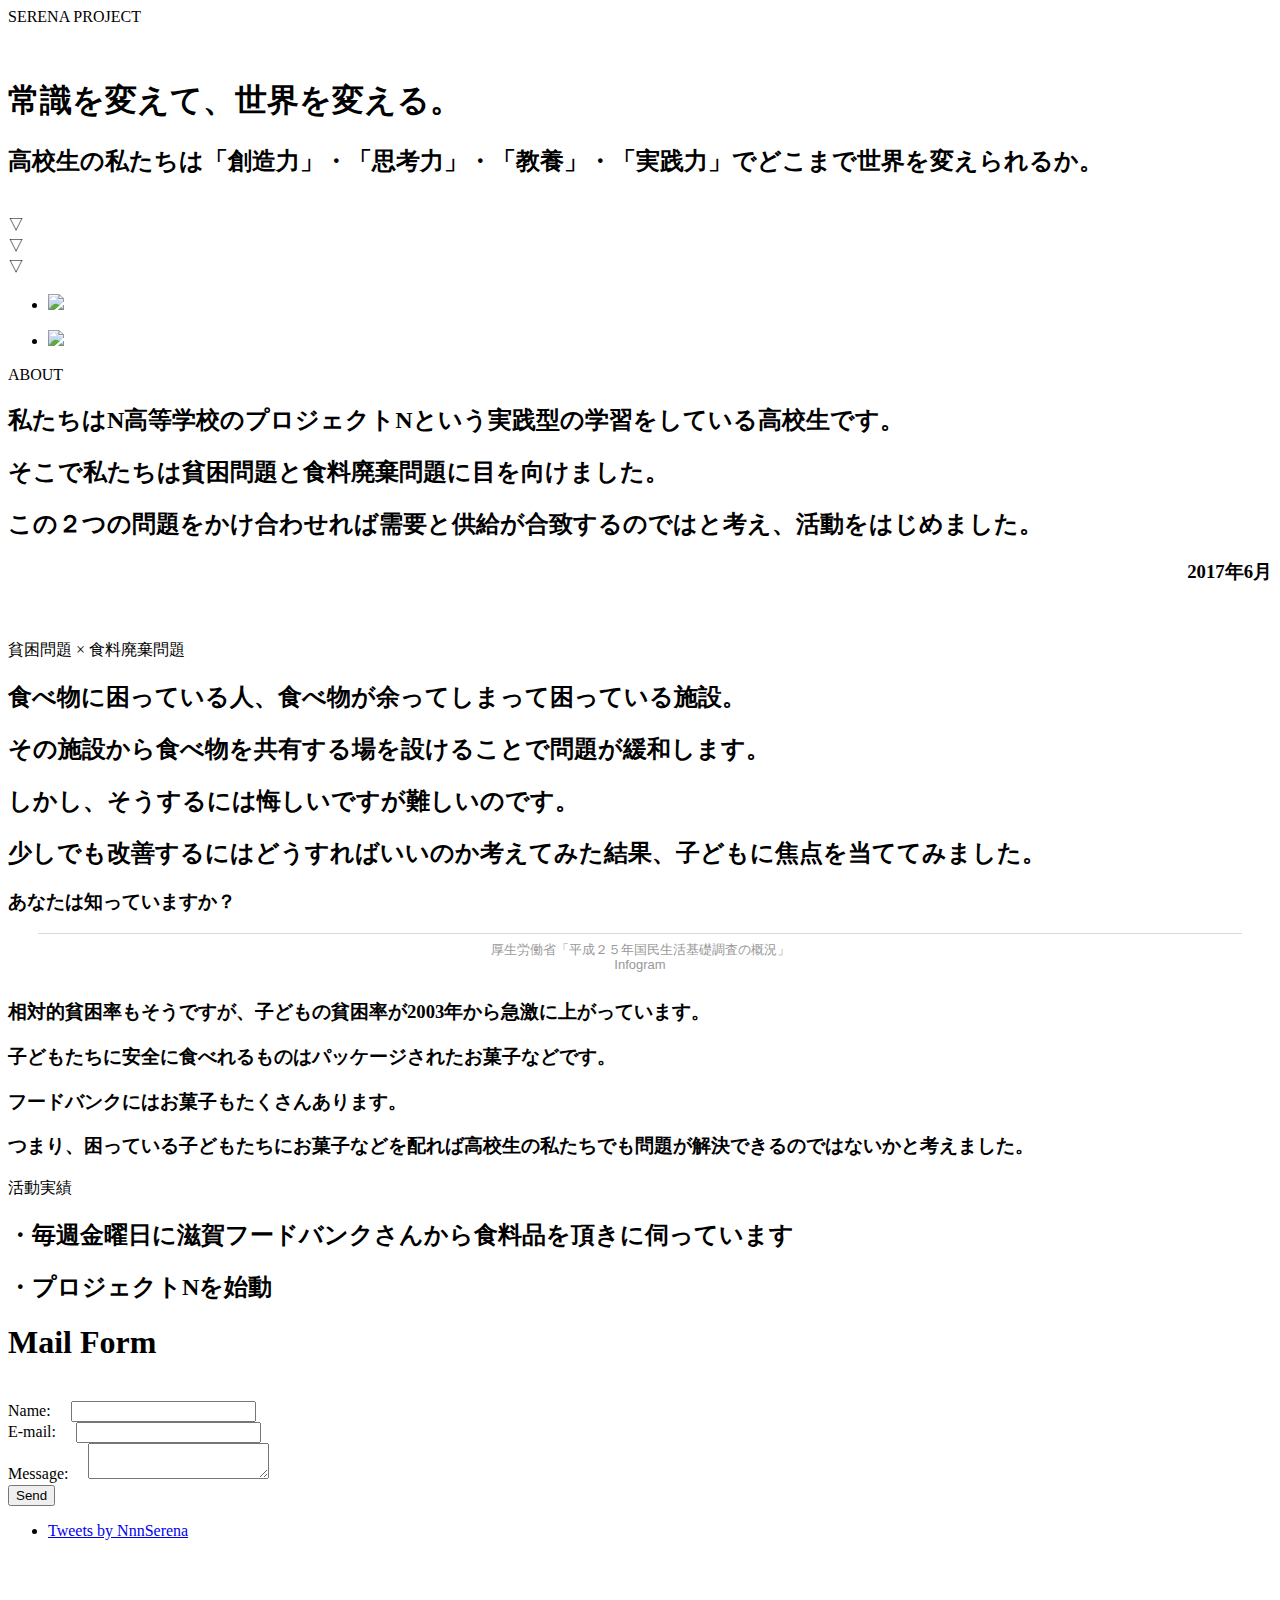
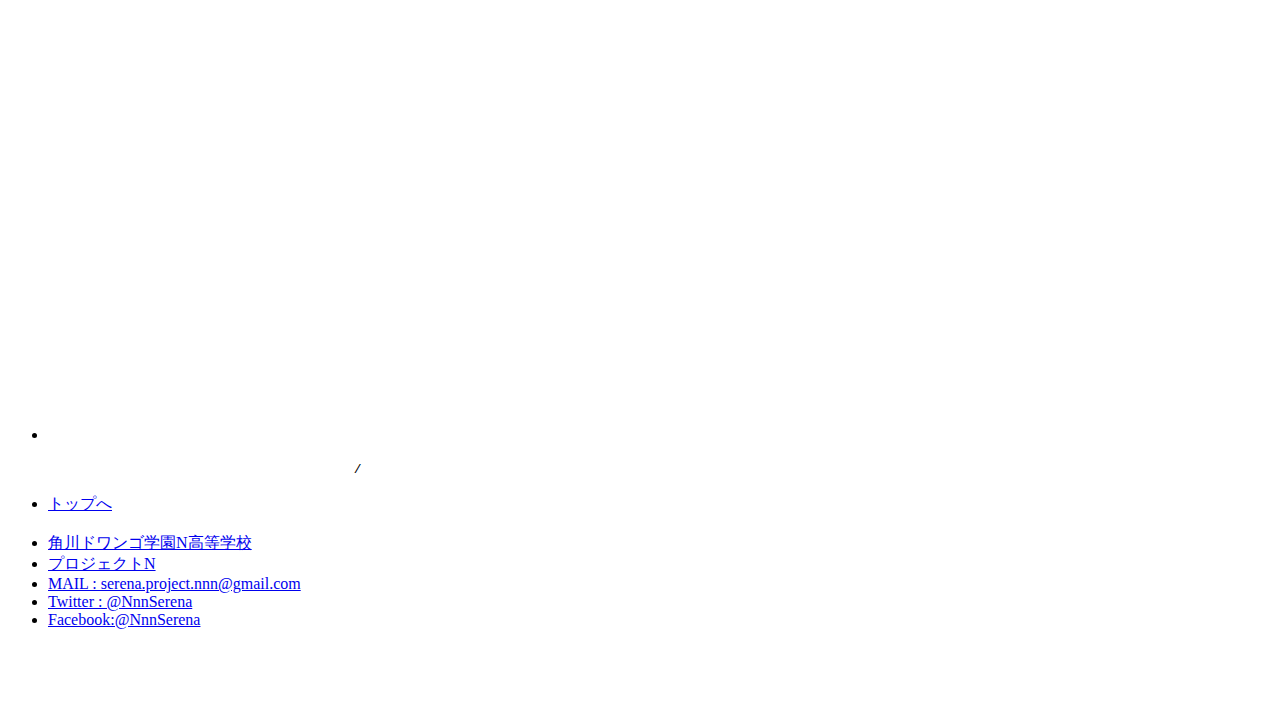
==== index_pc.html @ 1c99de7a "リンク表示名を変更(キャンパスなど)" ====
<!DOCTYPE html>
<html lang="ja">
<head>
    <meta charset="UTF-8">
    <meta name="viewport" content="width=device-width, initial-scale=1.0">
    <meta http-equiv="X-UA-Compatible" content="ie=edge">
    <link rel="stylesheet" href="style.css">
    <title>SERENA PROJECT</title>
</head>

<body>

<div id="wrapper">


<div class="big_img">
 <div class="big_img_fake">
        <header>
        SERENA PROJECT
    <div class="d_button">
    <div id="yoko">
            <a href="https://twitter.com/share?ref_src=twsrc%5Etfw" class="twitter-share-button" data-size="large" data-text="セリーナプロジェクト" data-url="https://xeno01.github.io/serena_home.github.io/" data-via="NnnSerena" data-hashtags="セリーナプロジェクト" data-related="NnnSerena" data-lang="ja" data-dnt="true" data-show-count="false"></a>
            <script async src="https://platform.twitter.com/widgets.js" charset="utf-8"></script>
    
    </div>
    <div id="yoko">
            <iframe src="https://www.facebook.com/plugins/share_button.php?href=https%3A%2F%2Fxeno01.github.io%2Fserena_home.github.io%2F&layout=button&size=large&mobile_iframe=true&width=75&height=28&appId" width="75" height="28" style="border:none;overflow:hidden" scrolling="no" frameborder="0" allowTransparency="true"></iframe>
    </div>


    </div>
    </div>
    </header>


   <div class="big_text">
    <h1 id="big_h1">常識を変えて、世界を変える。</h1>
    <h2 id="big_h2">高校生の私たちは「創造力」・「思考力」・「教養」・「実践力」でどこまで世界を変えられるか。</h2>
<br>
       <div class="down1">
        ▽<br>▽<br>▽
       </div>
       <ul class="tw_con_all">
       <li id="tw_con_all">
       <p id="big_tw_con_p"><a href="https://twitter.com/NnnSerena" target="_blank"><img src="https://pbs.twimg.com/profile_images/875087697177567232/Qfy0kRIP_400x400.jpg" id="big_tw_con"></a></p>
       </li>
       <li id="tw_con_all">
       <p id="big_tw_con_p"><a href="https://www.facebook.com/NnnSerena/" target="_blank"><img src="https://www.facebook.com/images/fb_icon_325x325.png" id="big_tw_con"></a></p>       
       </li>
       </ul>
    </div>
</div>

<div class="content">




<div class="box box_about">
    <div class="box_white">
        <div class="box_text">
<div id="box_about_border" class="box_border">ABOUT</div>
<h2>私たちはN高等学校のプロジェクトNという実践型の学習をしている高校生です。</h2>
<h2>そこで私たちは貧困問題と食料廃棄問題に目を向けました。</h2>
<h2>この２つの問題をかけ合わせれば需要と供給が合致するのではと考え、活動をはじめました。</h2>
<h3 style="text-align:right;">2017年6月　</h3>
        </div>
     </div>
</div>


<div class="box box_haiki">
        <div class="box_black">
    <br><br>
    <div id="box_haiki_title" class="box_title">貧困問題 × 食料廃棄問題</div>
    <h2>食べ物に困っている人、食べ物が余ってしまって困っている施設。</h2>
    <h2>その施設から食べ物を共有する場を設けることで問題が緩和します。</h2>
    <h2>しかし、そうするには悔しいですが難しいのです。</h2>
    <h2>少しでも改善するにはどうすればいいのか考えてみた結果、子どもに焦点を当ててみました。</h2>
        </div>
</div>
<div class="box box_know">
                <h3 class="major">あなたは知っていますか？</h3>
                <div class="infogram">
                    <div class="infogram-embed" data-id="b6a8fcd0-845f-4746-bd13-02d1bbb42253" data-type="interactive" data-title="厚生労働省「平成２５年国民生活基礎調査の概況」"></div><script>!function(e,t,s,i){var n="InfogramEmbeds",o=e.getElementsByTagName("script"),d=o[0],r=/^http:/.test(e.location)?"http:":"https:";if(/^\/{2}/.test(i)&&(i=r+i),window[n]&&window[n].initialized)window[n].process&&window[n].process();else if(!e.getElementById(s)){var a=e.createElement("script");a.async=1,a.id=s,a.src=i,d.parentNode.insertBefore(a,d)}}(document,0,"infogram-async","https://e.infogram.com/js/dist/embed-loader-min.js");</script><div style="padding:8px 0;font-family:Arial!important;font-size:13px!important;line-height:15px!important;text-align:center;border-top:1px solid #dadada;margin:0 30px"><a href="https://infogram.com/b6a8fcd0-845f-4746-bd13-02d1bbb42253" style="color:#989898!important;text-decoration:none!important;" target="_blank">厚生労働省「平成２５年国民生活基礎調査の概況」</a><br><a href="https://infogram.com" style="color:#989898!important;text-decoration:none!important;" target="_blank" rel="nofollow">Infogram</a></div>
                </div>
                <h3 class="major"></h3>
                <h3 class="major">相対的貧困率もそうですが、子どもの貧困率が2003年から急激に上がっています。</h3>
                <h3 class="major">子どもたちに安全に食べれるものはパッケージされたお菓子などです。</h3>
                <h3 class="major">フードバンクにはお菓子もたくさんあります。</h3>
</div>

<div class="box box_know">
        <h3 class="major">つまり、困っている子どもたちにお菓子などを配れば高校生の私たちでも問題が解決できるのではないかと考えました。</h3>
        <h3 class="major"></h3>
</div>


<div class="box box_recent">

            <div class="box_text">
    <div id="boxrecentt_border" class="box_border">活動実績</div>
    <h2>・毎週金曜日に滋賀フードバンクさんから食料品を頂きに伺っています</h2>
    <h2>・プロジェクトNを始動</h2>
            </div>

    </div>


<div class="back_mail">
        <div class="text Mail">

                <h1 id="mail_title">Mail Form</h1>
<br>
            
                

            <form action="mailto:serena.project.nnn@gmail.com" method="post">
                <div>
           <label for="name" class="u_mail">Name:　</label>
                    <input type="text" id="name" />
                </div>
                

                <div>
               <label for="mail" class="u_mail">E-mail:　</label>
                    <input type="email" id="mail" />
                </div>
                <div>
                  <label for="msg" class="u_mail">Message:　</label>
                    <textarea id="msg"></textarea>
                </div>

                <div class="send_button">
                    <button id="s_button" type="submit">Send</button>

                </form>


        </div>
    </div>


</div>

<footer>
    <ul>
    
        <li id="yoko">
                <div class="tw_tl">
                            <a class="twitter-timeline" width="350px" height="500px" href="https://twitter.com/NnnSerena" target="_blank">Tweets by NnnSerena</a>
                            <script async src="//platform.twitter.com/widgets.js" charset="utf-8"></script>
                </div>
            </li>

            <li id="yoko">
                    <div class="tw_tl">
                            <iframe src="https://www.facebook.com/plugins/page.php?href=https%3A%2F%2Fwww.facebook.com%2FNnnSerena%2F&tabs=timeline&width=340&height=500&small_header=false&adapt_container_width=true&hide_cover=false&show_facepile=true&appId"  width="350px" height="500px"  style="border:none;overflow:hidden" scrolling="no" frameborder="0" allowTransparency="true"></iframe>
                    </div>
            </li>

            </ul>

            <div class="footer" style="display: block;">
                    <pre class="copyright"><a href="https://twitter.com/Nnnserena" style="text-decoration:none;" target="_blank"><font color="white">© 2017　PROJECT SERENA [Twitter:@Nnnserena]</font></a>　/　 <a href="https://github.com/xeno01" style="text-decoration:none;" target="_blank"><font color="white">Code By Nanaho [Git:xeno01] </font></a>  </pre>
                </div>
</footer>

<div class="bottom">
        <li id="yoko">
                <ul id ="map">
                        <li id="red"><span><a href="index.html">トップへ</a></span></li>
                        <br>
                        <li id="red"><span><a href="https://nnn.ed.jp/" target="_blank">角川ドワンゴ学園N高等学校</a></span></li>
                        <li id="red"><span><a href="https://nnn.ed.jp/commute_course/curriculum/startup.html" target="_blank">プロジェクトN</a></span></li>
                        <li id="red"><span><a href="mailto:serena.project.nnn@gmail.com" target="_blank">MAIL : serena.project.nnn@gmail.com</a></span></li>
                        <li id="red"><span><a href="https://twitter.com/NnnSerena" target="_blank">Twitter : @NnnSerena</a></span></li>
                        <li id="red"><span><a href="https://www.facebook.com/NnnSerena" target="_blank">Facebook:@NnnSerena</a></span></li>
                </ul>
        </li>
        <br><br><br><br>
</div>

</div>
</body>
</html>
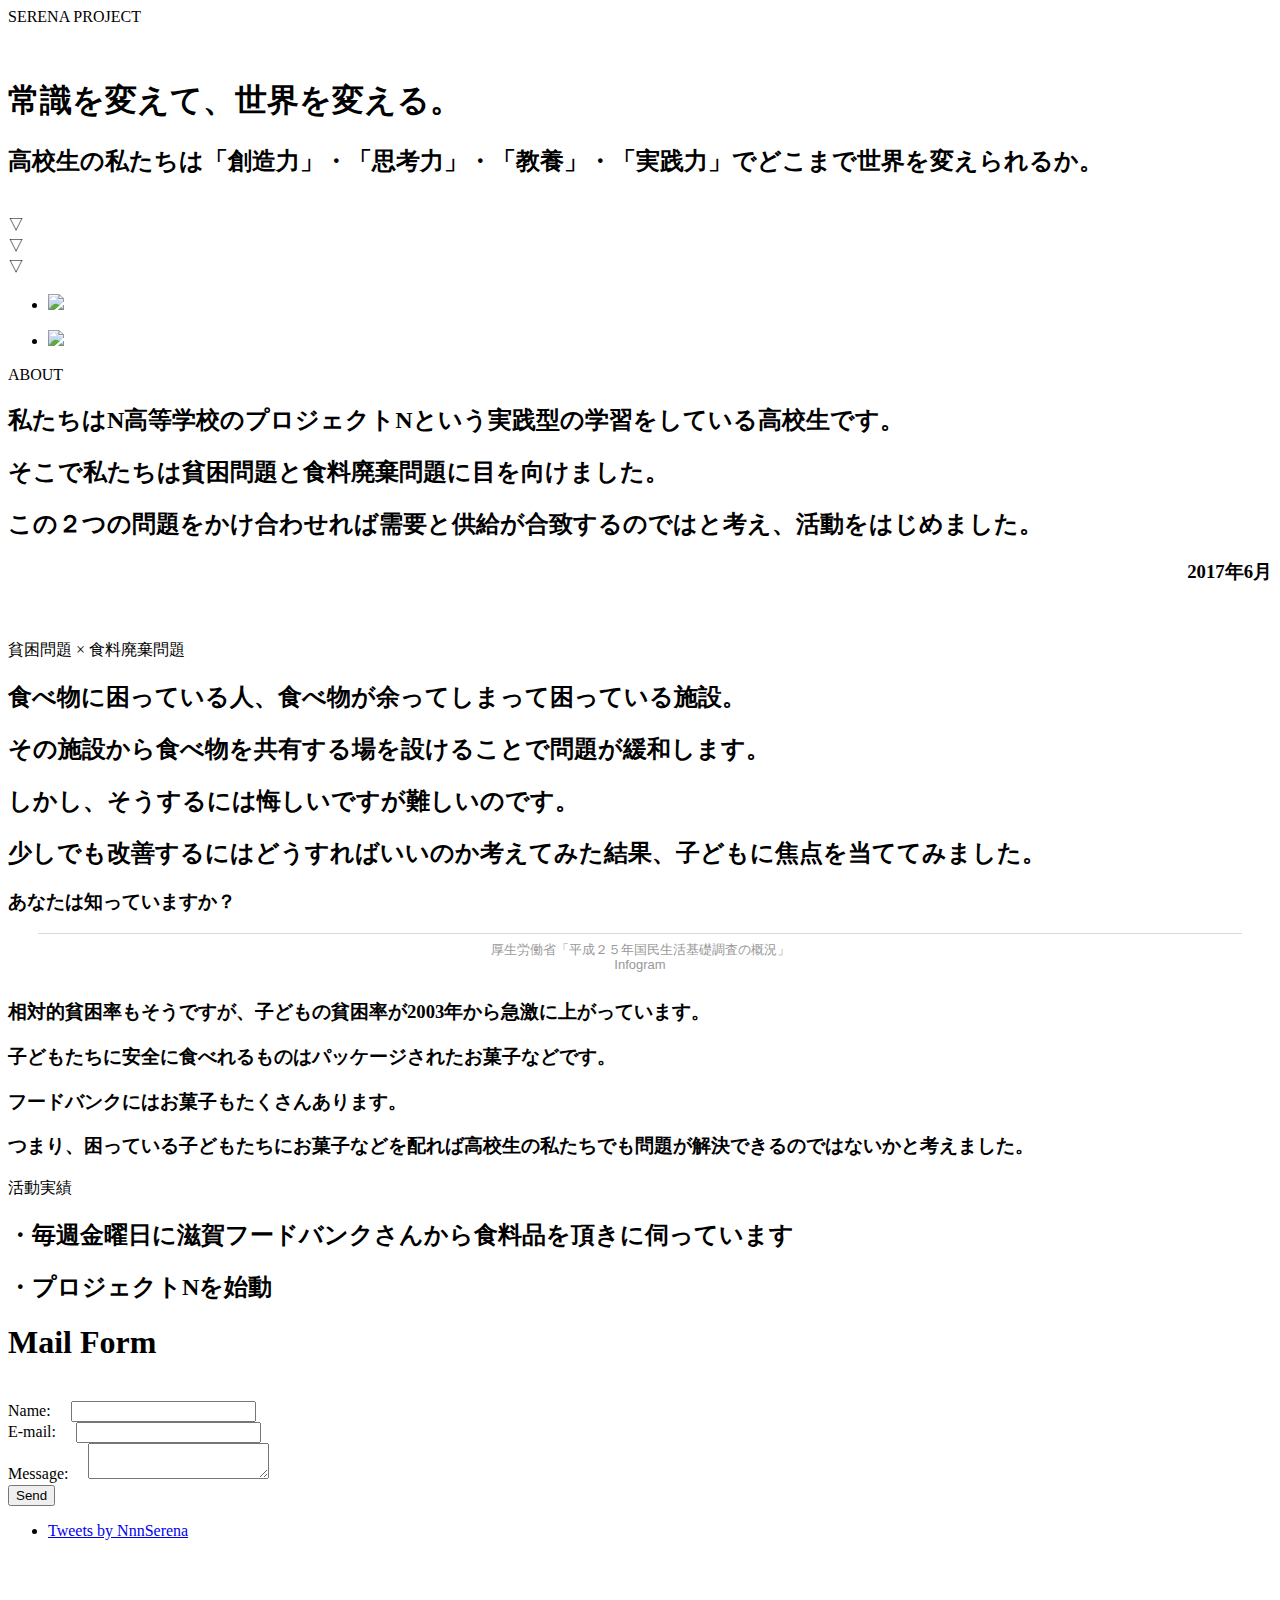
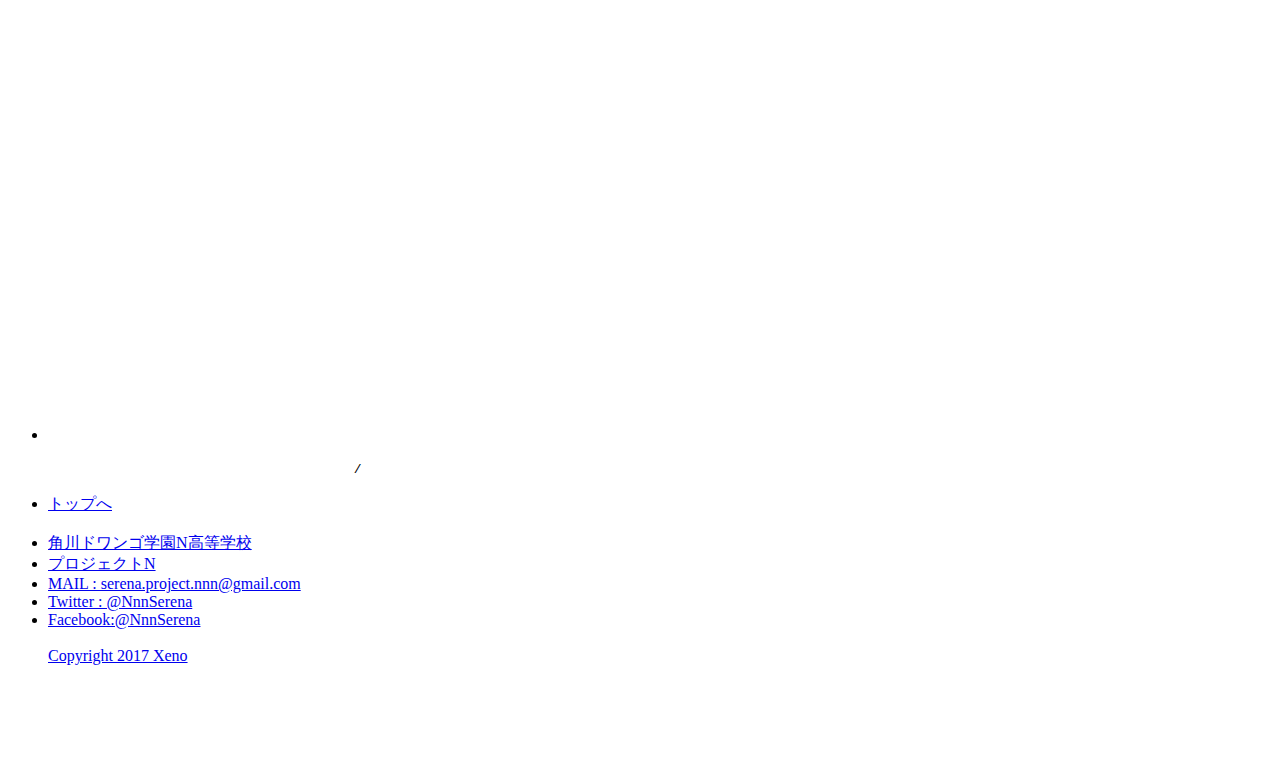
==== commit 9ab3ef11: "著作権表記をCopyright 2017 Xeno に変更" ====
--- a/index_pc.html
+++ b/index_pc.html
@@ -162,7 +162,7 @@
             </ul>
 
             <div class="footer" style="display: block;">
-                    <pre class="copyright"><a href="https://twitter.com/Nnnserena" style="text-decoration:none;" target="_blank"><font color="white">© 2017　PROJECT SERENA [Twitter:@Nnnserena]</font></a>　/　 <a href="https://github.com/xeno01" style="text-decoration:none;" target="_blank"><font color="white">Code By Nanaho [Git:xeno01] </font></a>  </pre>
+                    <pre class="copyright"><a href="https://twitter.com/Nnnserena" style="text-decoration:none;" target="_blank"><font color="white">© 2017　PROJECT SERENA [Twitter:@Nnnserena]</font></a>　/　 <a href="https://github.com/xeno01" style="text-decoration:none;" target="_blank"><font color="white">Copyright 2017 Xeno</font></a>  </pre>
                 </div>
 </footer>
 
@@ -176,6 +176,8 @@
                         <li id="red"><span><a href="mailto:serena.project.nnn@gmail.com" target="_blank">MAIL : serena.project.nnn@gmail.com</a></span></li>
                         <li id="red"><span><a href="https://twitter.com/NnnSerena" target="_blank">Twitter : @NnnSerena</a></span></li>
                         <li id="red"><span><a href="https://www.facebook.com/NnnSerena" target="_blank">Facebook:@NnnSerena</a></span></li>
+                        <br>
+                        <li style="list-style:none;"><span><a href="https://github.com/xeno01" target="_blank">Copyright 2017 Xeno</a></span></li>
                 </ul>
         </li>
         <br><br><br><br>
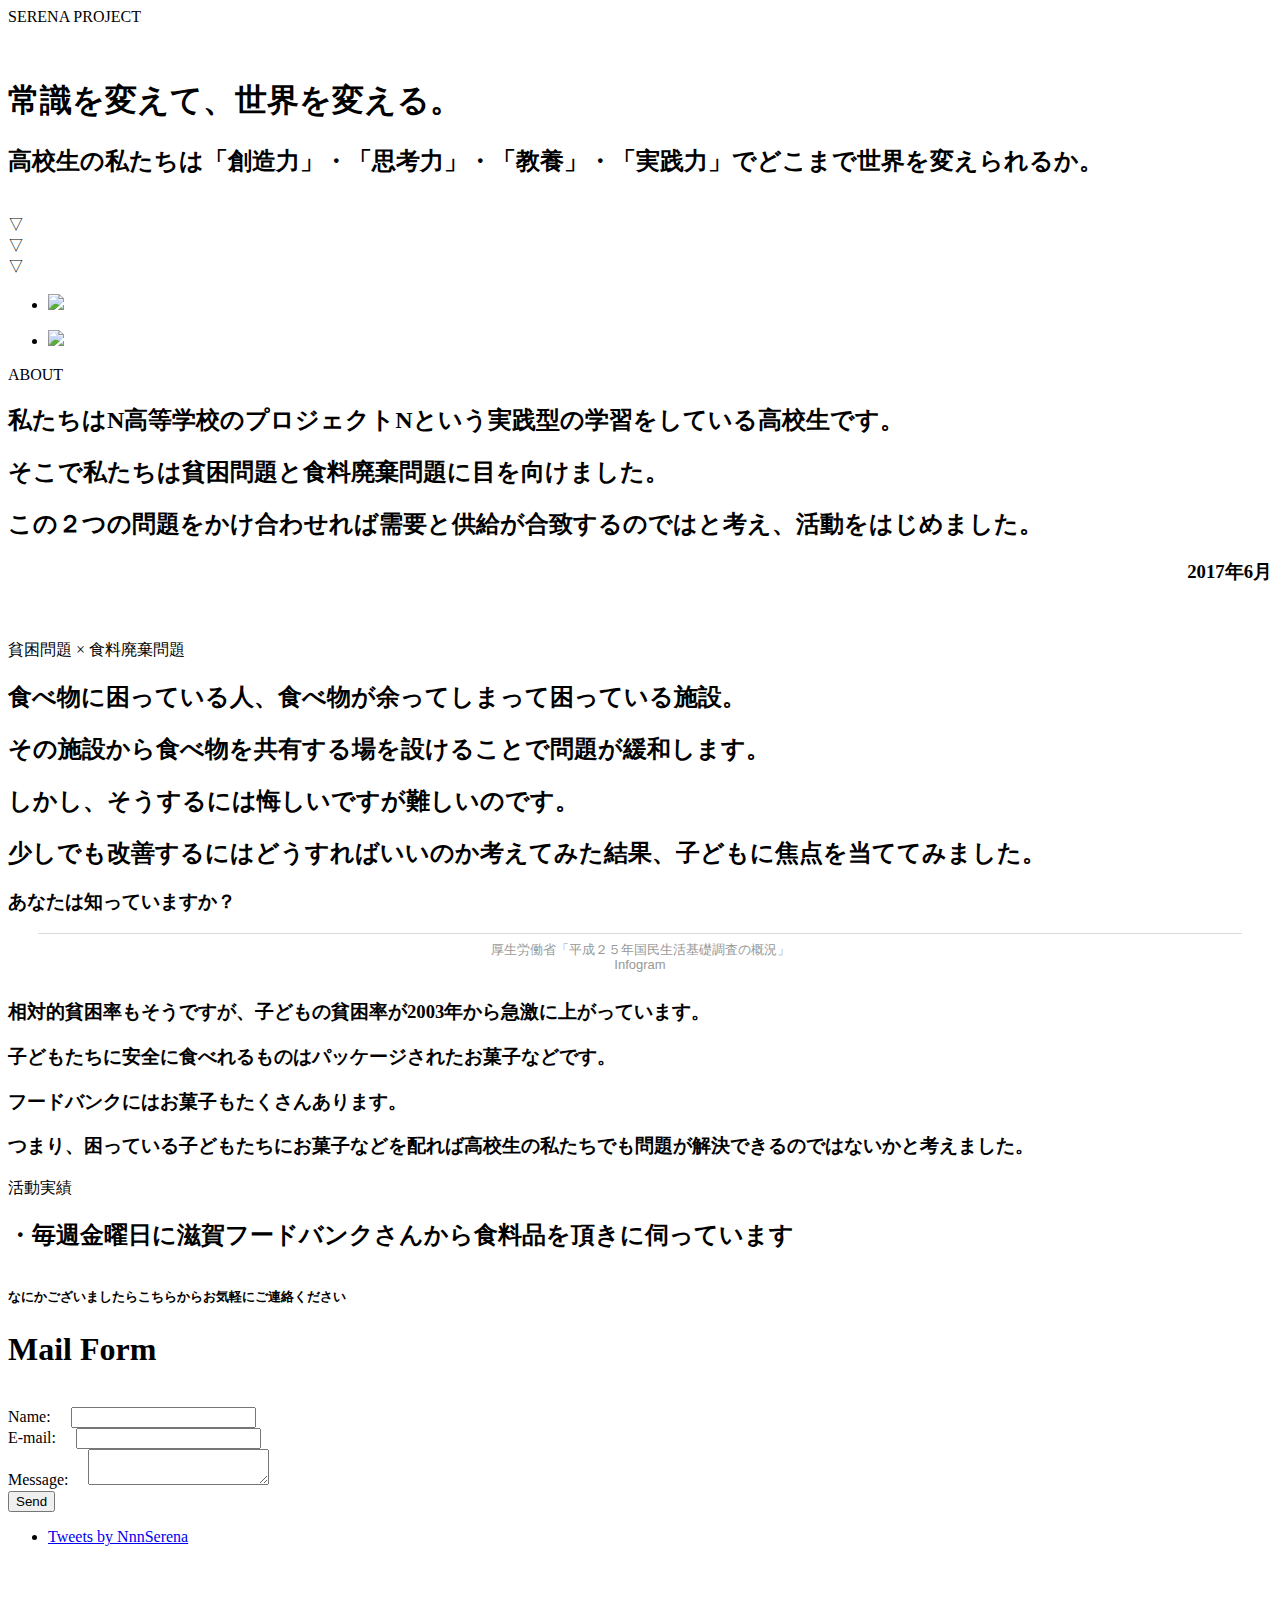
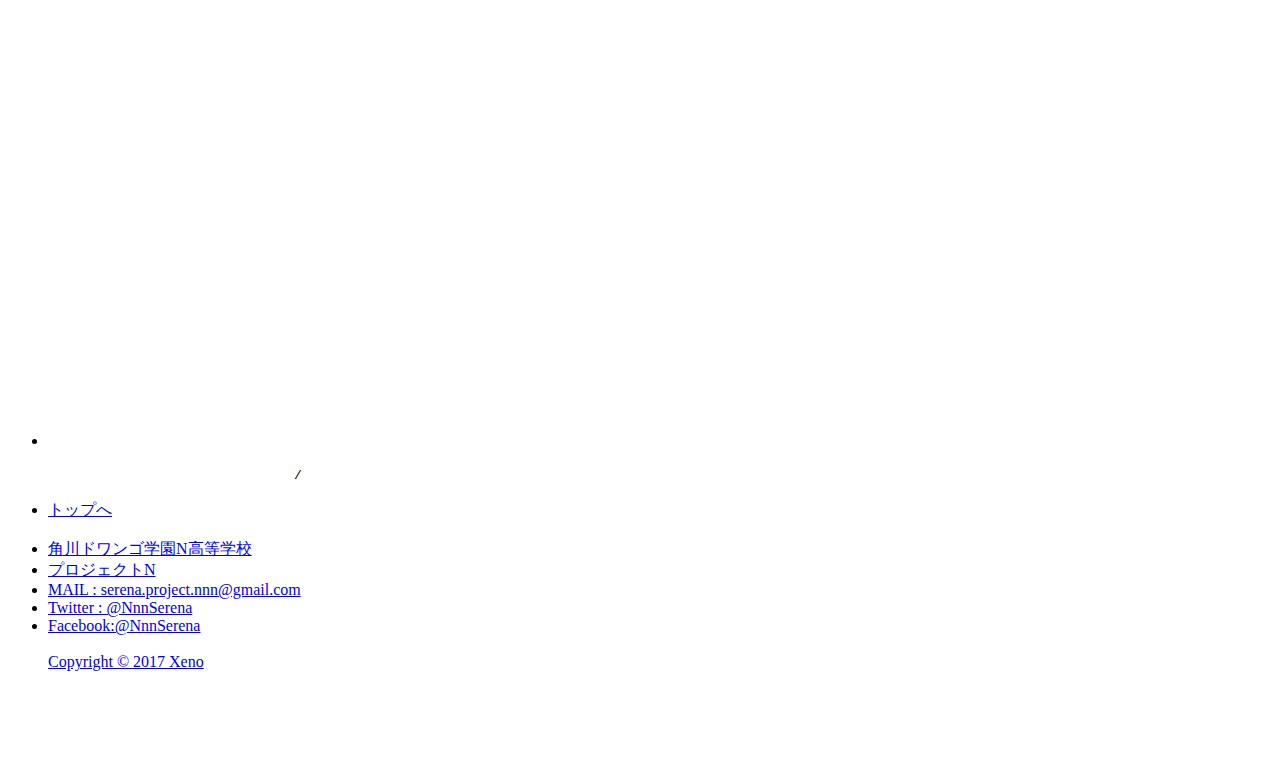
==== commit 5a23c667: "Copylightマークを追加" ====
--- a/index_pc.html
+++ b/index_pc.html
@@ -101,7 +101,6 @@
             <div class="box_text">
     <div id="boxrecentt_border" class="box_border">活動実績</div>
     <h2>・毎週金曜日に滋賀フードバンクさんから食料品を頂きに伺っています</h2>
-    <h2>・プロジェクトNを始動</h2>
             </div>
 
     </div>
@@ -110,6 +109,7 @@
 <div class="back_mail">
         <div class="text Mail">
 
+                <h1 id="mail_title"><font size="2">なにかございましたらこちらからお気軽にご連絡ください</font></h1>
                 <h1 id="mail_title">Mail Form</h1>
 <br>
             
@@ -162,7 +162,7 @@
             </ul>
 
             <div class="footer" style="display: block;">
-                    <pre class="copyright"><a href="https://twitter.com/Nnnserena" style="text-decoration:none;" target="_blank"><font color="white">© 2017　PROJECT SERENA [Twitter:@Nnnserena]</font></a>　/　 <a href="https://github.com/xeno01" style="text-decoration:none;" target="_blank"><font color="white">Copyright 2017 Xeno</font></a>  </pre>
+                    <pre class="copyright"><a href="https://twitter.com/Nnnserena" style="text-decoration:none;" target="_blank"><font color="white">PROJECT SERENA [Twitter:@Nnnserena]</font></a>　/　 <a href="https://github.com/xeno01" style="text-decoration:none;" target="_blank"><font color="white">Copyright &copy; 2017 Xeno</font></a>  </pre>
                 </div>
 </footer>
 
@@ -177,7 +177,7 @@
                         <li id="red"><span><a href="https://twitter.com/NnnSerena" target="_blank">Twitter : @NnnSerena</a></span></li>
                         <li id="red"><span><a href="https://www.facebook.com/NnnSerena" target="_blank">Facebook:@NnnSerena</a></span></li>
                         <br>
-                        <li style="list-style:none;"><span><a href="https://github.com/xeno01" target="_blank">Copyright 2017 Xeno</a></span></li>
+                        <li style="list-style:none;"><span><a href="https://github.com/xeno01" target="_blank">Copyright &copy; 2017 Xeno</a></span></li>
                 </ul>
         </li>
         <br><br><br><br>
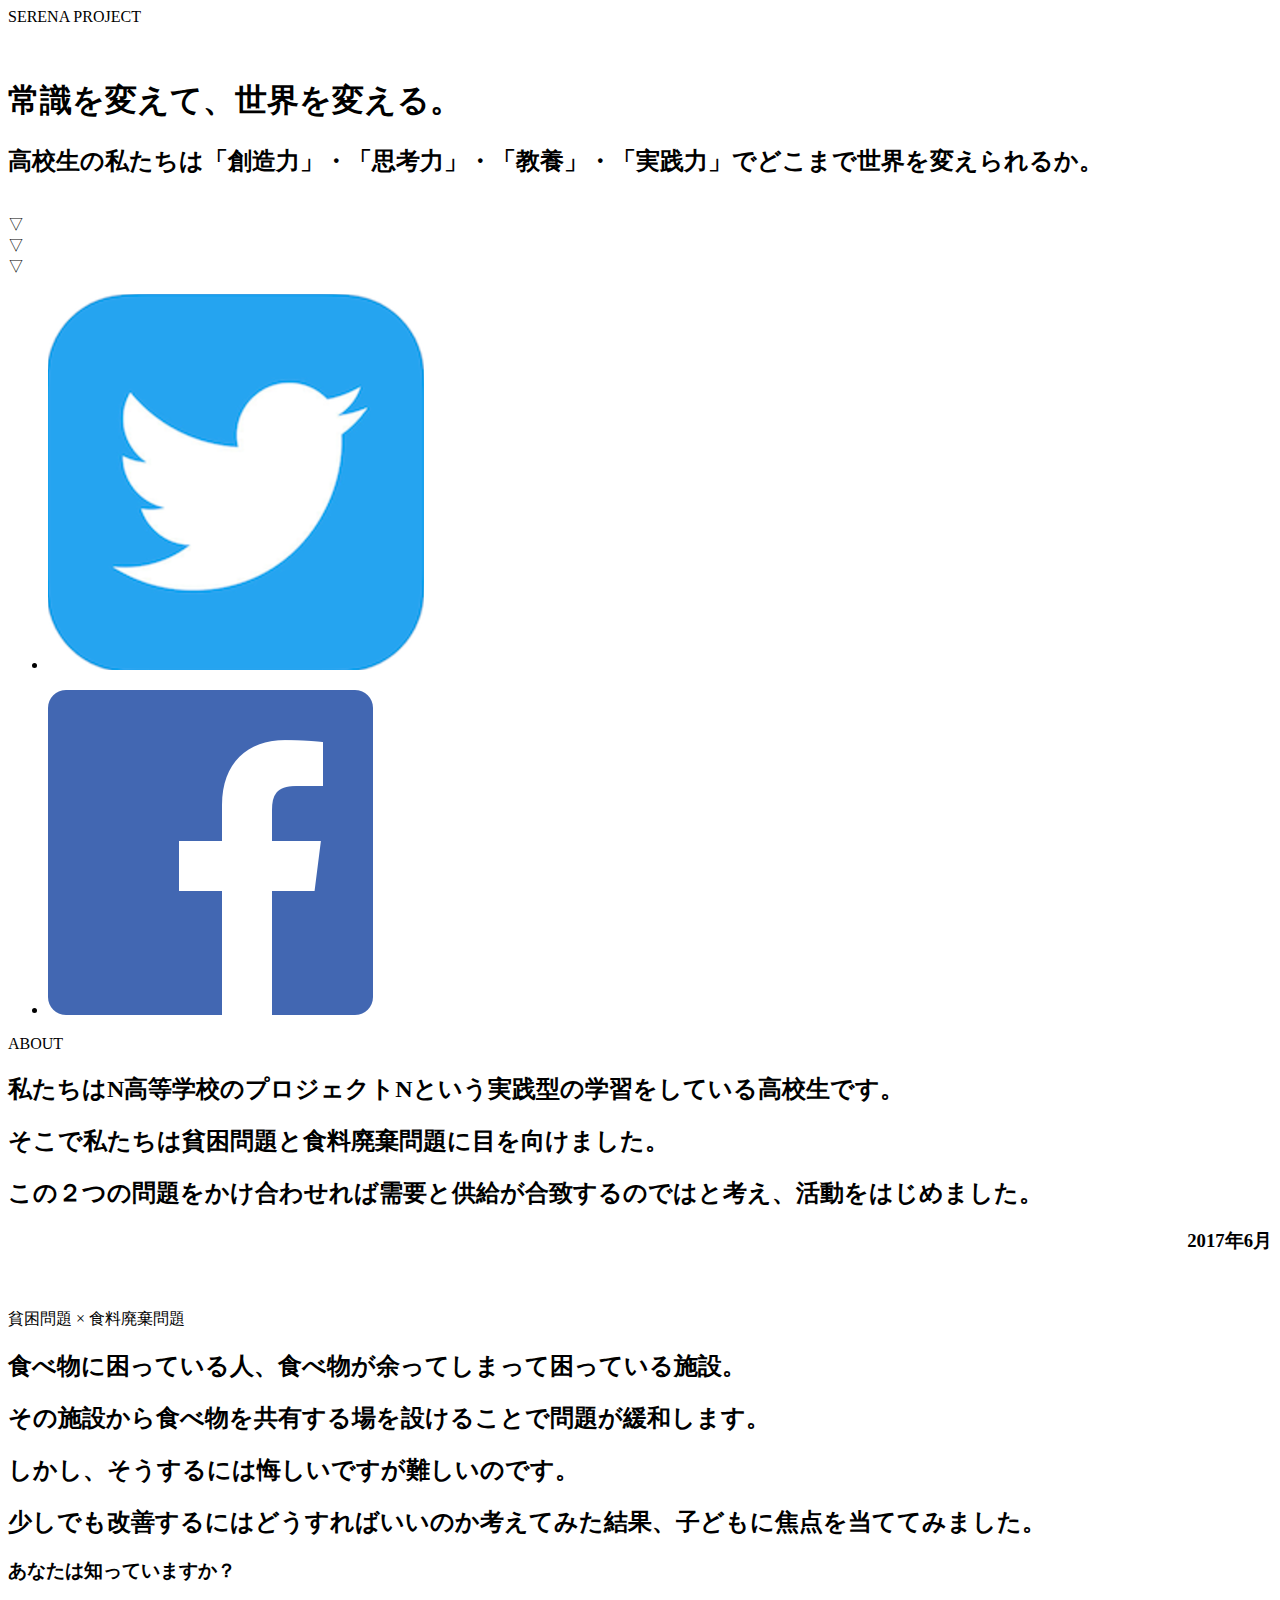
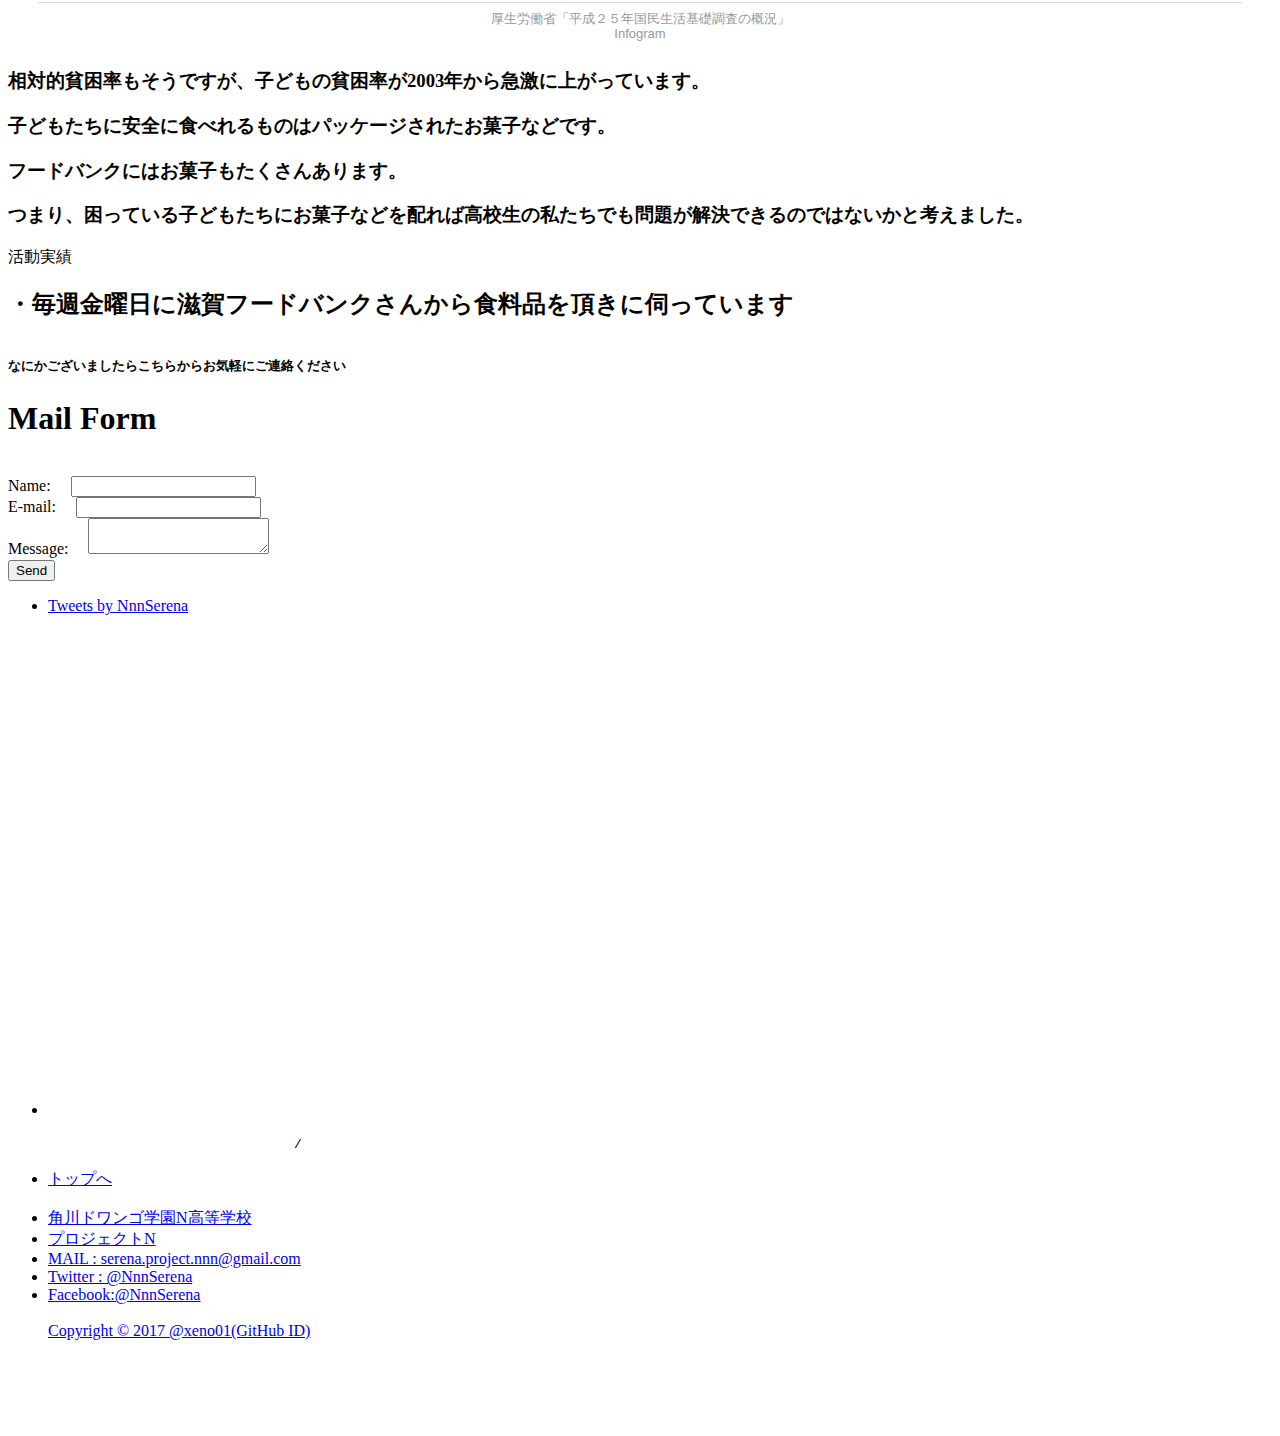
==== commit 5012e926: "整頓" ====
--- a/index_pc.html
+++ b/index_pc.html
@@ -7,182 +7,118 @@
     <link rel="stylesheet" href="style.css">
     <title>SERENA PROJECT</title>
 </head>
-
 <body>
-
-<div id="wrapper">
-
-
-<div class="big_img">
- <div class="big_img_fake">
-        <header>
-        SERENA PROJECT
-    <div class="d_button">
-    <div id="yoko">
-            <a href="https://twitter.com/share?ref_src=twsrc%5Etfw" class="twitter-share-button" data-size="large" data-text="セリーナプロジェクト" data-url="https://xeno01.github.io/serena_home.github.io/" data-via="NnnSerena" data-hashtags="セリーナプロジェクト" data-related="NnnSerena" data-lang="ja" data-dnt="true" data-show-count="false"></a>
-            <script async src="https://platform.twitter.com/widgets.js" charset="utf-8"></script>
-    
-    </div>
-    <div id="yoko">
-            <iframe src="https://www.facebook.com/plugins/share_button.php?href=https%3A%2F%2Fxeno01.github.io%2Fserena_home.github.io%2F&layout=button&size=large&mobile_iframe=true&width=75&height=28&appId" width="75" height="28" style="border:none;overflow:hidden" scrolling="no" frameborder="0" allowTransparency="true"></iframe>
-    </div>
-
-
-    </div>
-    </div>
-    </header>
-
-
-   <div class="big_text">
-    <h1 id="big_h1">常識を変えて、世界を変える。</h1>
-    <h2 id="big_h2">高校生の私たちは「創造力」・「思考力」・「教養」・「実践力」でどこまで世界を変えられるか。</h2>
-<br>
-       <div class="down1">
-        ▽<br>▽<br>▽
-       </div>
-       <ul class="tw_con_all">
-       <li id="tw_con_all">
-       <p id="big_tw_con_p"><a href="https://twitter.com/NnnSerena" target="_blank"><img src="https://pbs.twimg.com/profile_images/875087697177567232/Qfy0kRIP_400x400.jpg" id="big_tw_con"></a></p>
-       </li>
-       <li id="tw_con_all">
-       <p id="big_tw_con_p"><a href="https://www.facebook.com/NnnSerena/" target="_blank"><img src="https://www.facebook.com/images/fb_icon_325x325.png" id="big_tw_con"></a></p>       
-       </li>
-       </ul>
-    </div>
-</div>
-
-<div class="content">
-
-
-
-
-<div class="box box_about">
-    <div class="box_white">
-        <div class="box_text">
-<div id="box_about_border" class="box_border">ABOUT</div>
-<h2>私たちはN高等学校のプロジェクトNという実践型の学習をしている高校生です。</h2>
-<h2>そこで私たちは貧困問題と食料廃棄問題に目を向けました。</h2>
-<h2>この２つの問題をかけ合わせれば需要と供給が合致するのではと考え、活動をはじめました。</h2>
-<h3 style="text-align:right;">2017年6月　</h3>
+    <div id="wrapper">
+        <div class="big_img">
+            <div class="big_img_fake">
+                <header> SERENA PROJECT
+                    <div class="d_button">
+                        <div id="yoko"> <a href="https://twitter.com/share?ref_src=twsrc%5Etfw" class="twitter-share-button" data-size="large" data-text="セリーナプロジェクト" data-url="https://xeno01.github.io/serena_home.github.io/" data-via="NnnSerena" data-hashtags="セリーナプロジェクト" data-related="NnnSerena" data-lang="ja" data-dnt="true" data-show-count="false"></a>
+                            <script async src="https://platform.twitter.com/widgets.js" charset="utf-8"></script>
+                        </div>
+                        <div id="yoko"> <iframe src="https://www.facebook.com/plugins/share_button.php?href=https%3A%2F%2Fxeno01.github.io%2Fserena_home.github.io%2F&layout=button&size=large&mobile_iframe=true&width=75&height=28&appId" width="75" height="28" style="border:none;overflow:hidden" scrolling="no" frameborder="0" allowTransparency="true"></iframe> </div>
+                    </div>
+            </div>
+            </header>
+            <div class="big_text">
+                <h1 id="big_h1">常識を変えて、世界を変える。</h1>
+                <h2 id="big_h2">高校生の私たちは「創造力」・「思考力」・「教養」・「実践力」でどこまで世界を変えられるか。</h2> <br>
+                <div class="down1"> ▽<br>▽<br>▽ </div>
+                <ul class="tw_con_all">
+                    <li id="tw_con_all">
+                        <p id="big_tw_con_p"><a href="https://twitter.com/NnnSerena" target="_blank"><img src="img/tw.png" id="big_tw_con"></a></p>
+                    </li>
+                    <li id="tw_con_all">
+                        <p id="big_tw_con_p"><a href="https://www.facebook.com/NnnSerena/" target="_blank"><img src="img/fb.png" id="big_tw_con"></a></p>
+                    </li>
+                </ul>
+            </div>
         </div>
-     </div>
-</div>
-
-
-<div class="box box_haiki">
-        <div class="box_black">
-    <br><br>
-    <div id="box_haiki_title" class="box_title">貧困問題 × 食料廃棄問題</div>
-    <h2>食べ物に困っている人、食べ物が余ってしまって困っている施設。</h2>
-    <h2>その施設から食べ物を共有する場を設けることで問題が緩和します。</h2>
-    <h2>しかし、そうするには悔しいですが難しいのです。</h2>
-    <h2>少しでも改善するにはどうすればいいのか考えてみた結果、子どもに焦点を当ててみました。</h2>
-        </div>
-</div>
-<div class="box box_know">
+        <div class="content">
+            <div class="box box_about">
+                <div class="box_white">
+                    <div class="box_text">
+                        <div id="box_about_border" class="box_border">ABOUT</div>
+                        <h2>私たちはN高等学校のプロジェクトNという実践型の学習をしている高校生です。</h2>
+                        <h2>そこで私たちは貧困問題と食料廃棄問題に目を向けました。</h2>
+                        <h2>この２つの問題をかけ合わせれば需要と供給が合致するのではと考え、活動をはじめました。</h2>
+                        <h3 style="text-align:right;">2017年6月　</h3>
+                    </div>
+                </div>
+            </div>
+            <div class="box box_haiki">
+                <div class="box_black"> <br><br>
+                    <div id="box_haiki_title" class="box_title">貧困問題 × 食料廃棄問題</div>
+                    <h2>食べ物に困っている人、食べ物が余ってしまって困っている施設。</h2>
+                    <h2>その施設から食べ物を共有する場を設けることで問題が緩和します。</h2>
+                    <h2>しかし、そうするには悔しいですが難しいのです。</h2>
+                    <h2>少しでも改善するにはどうすればいいのか考えてみた結果、子どもに焦点を当ててみました。</h2>
+                </div>
+            </div>
+            <div class="box box_know">
                 <h3 class="major">あなたは知っていますか？</h3>
                 <div class="infogram">
-                    <div class="infogram-embed" data-id="b6a8fcd0-845f-4746-bd13-02d1bbb42253" data-type="interactive" data-title="厚生労働省「平成２５年国民生活基礎調査の概況」"></div><script>!function(e,t,s,i){var n="InfogramEmbeds",o=e.getElementsByTagName("script"),d=o[0],r=/^http:/.test(e.location)?"http:":"https:";if(/^\/{2}/.test(i)&&(i=r+i),window[n]&&window[n].initialized)window[n].process&&window[n].process();else if(!e.getElementById(s)){var a=e.createElement("script");a.async=1,a.id=s,a.src=i,d.parentNode.insertBefore(a,d)}}(document,0,"infogram-async","https://e.infogram.com/js/dist/embed-loader-min.js");</script><div style="padding:8px 0;font-family:Arial!important;font-size:13px!important;line-height:15px!important;text-align:center;border-top:1px solid #dadada;margin:0 30px"><a href="https://infogram.com/b6a8fcd0-845f-4746-bd13-02d1bbb42253" style="color:#989898!important;text-decoration:none!important;" target="_blank">厚生労働省「平成２５年国民生活基礎調査の概況」</a><br><a href="https://infogram.com" style="color:#989898!important;text-decoration:none!important;" target="_blank" rel="nofollow">Infogram</a></div>
+                    <div class="infogram-embed" data-id="b6a8fcd0-845f-4746-bd13-02d1bbb42253" data-type="interactive" data-title="厚生労働省「平成２５年国民生活基礎調査の概況」"></div>
+                    <script>
+                        !function(e,t,s,i){var n="InfogramEmbeds",o=e.getElementsByTagName("script"),d=o[0],r=/^http:/.test(e.location)?"http:":"https:";if(/^\/{2}/.test(i)&&(i=r+i),window[n]&&window[n].initialized)window[n].process&&window[n].process();else if(!e.getElementById(s)){var a=e.createElement("script");a.async=1,a.id=s,a.src=i,d.parentNode.insertBefore(a,d)}}(document,0,"infogram-async","https://e.infogram.com/js/dist/embed-loader-min.js");
+                    </script>
+                    <div style="padding:8px 0;font-family:Arial!important;font-size:13px!important;line-height:15px!important;text-align:center;border-top:1px solid #dadada;margin:0 30px"><a href="https://infogram.com/b6a8fcd0-845f-4746-bd13-02d1bbb42253" style="color:#989898!important;text-decoration:none!important;" target="_blank">厚生労働省「平成２５年国民生活基礎調査の概況」</a><br><a href="https://infogram.com" style="color:#989898!important;text-decoration:none!important;" target="_blank" rel="nofollow">Infogram</a></div>
                 </div>
                 <h3 class="major"></h3>
                 <h3 class="major">相対的貧困率もそうですが、子どもの貧困率が2003年から急激に上がっています。</h3>
                 <h3 class="major">子どもたちに安全に食べれるものはパッケージされたお菓子などです。</h3>
                 <h3 class="major">フードバンクにはお菓子もたくさんあります。</h3>
-</div>
-
-<div class="box box_know">
-        <h3 class="major">つまり、困っている子どもたちにお菓子などを配れば高校生の私たちでも問題が解決できるのではないかと考えました。</h3>
-        <h3 class="major"></h3>
-</div>
-
-
-<div class="box box_recent">
-
-            <div class="box_text">
-    <div id="boxrecentt_border" class="box_border">活動実績</div>
-    <h2>・毎週金曜日に滋賀フードバンクさんから食料品を頂きに伺っています</h2>
             </div>
-
-    </div>
-
-
-<div class="back_mail">
-        <div class="text Mail">
-
-                <h1 id="mail_title"><font size="2">なにかございましたらこちらからお気軽にご連絡ください</font></h1>
-                <h1 id="mail_title">Mail Form</h1>
-<br>
-            
-                
-
-            <form action="mailto:serena.project.nnn@gmail.com" method="post">
-                <div>
-           <label for="name" class="u_mail">Name:　</label>
-                    <input type="text" id="name" />
+            <div class="box box_know">
+                <h3 class="major">つまり、困っている子どもたちにお菓子などを配れば高校生の私たちでも問題が解決できるのではないかと考えました。</h3>
+                <h3 class="major"></h3>
+            </div>
+            <div class="box box_recent">
+                <div class="box_text">
+                    <div id="boxrecentt_border" class="box_border">活動実績</div>
+                    <h2>・毎週金曜日に滋賀フードバンクさんから食料品を頂きに伺っています</h2>
                 </div>
-                
-
-                <div>
-               <label for="mail" class="u_mail">E-mail:　</label>
-                    <input type="email" id="mail" />
+            </div>
+            <div class="back_mail">
+                <div class="text Mail">
+                    <h1 id="mail_title">
+                        <font size="2">なにかございましたらこちらからお気軽にご連絡ください</font>
+                    </h1>
+                    <h1 id="mail_title">Mail Form</h1> <br>
+                    <form action="mailto:serena.project.nnn@gmail.com" method="post">
+                        <div> <label for="name" class="u_mail">Name:　</label> <input type="text" id="name" /> </div>
+                        <div> <label for="mail" class="u_mail">E-mail:　</label> <input type="email" id="mail" /> </div>
+                        <div> <label for="msg" class="u_mail">Message:　</label> <textarea id="msg"></textarea> </div>
+                        <div class="send_button"> <button id="s_button" type="submit">Send</button> </form>
+                    </div>
                 </div>
-                <div>
-                  <label for="msg" class="u_mail">Message:　</label>
-                    <textarea id="msg"></textarea>
-                </div>
-
-                <div class="send_button">
-                    <button id="s_button" type="submit">Send</button>
-
-                </form>
-
-
-        </div>
-    </div>
-
-
-</div>
-
-<footer>
-    <ul>
-    
-        <li id="yoko">
-                <div class="tw_tl">
-                            <a class="twitter-timeline" width="350px" height="500px" href="https://twitter.com/NnnSerena" target="_blank">Tweets by NnnSerena</a>
+            </div>
+            <footer>
+                <ul>
+                    <li id="yoko">
+                        <div class="tw_tl"> <a class="twitter-timeline" width="350px" height="500px" href="https://twitter.com/NnnSerena" target="_blank">Tweets by NnnSerena</a>
                             <script async src="//platform.twitter.com/widgets.js" charset="utf-8"></script>
-                </div>
-            </li>
-
-            <li id="yoko">
-                    <div class="tw_tl">
-                            <iframe src="https://www.facebook.com/plugins/page.php?href=https%3A%2F%2Fwww.facebook.com%2FNnnSerena%2F&tabs=timeline&width=340&height=500&small_header=false&adapt_container_width=true&hide_cover=false&show_facepile=true&appId"  width="350px" height="500px"  style="border:none;overflow:hidden" scrolling="no" frameborder="0" allowTransparency="true"></iframe>
-                    </div>
-            </li>
-
-            </ul>
-
-            <div class="footer" style="display: block;">
-                    <pre class="copyright"><a href="https://twitter.com/Nnnserena" style="text-decoration:none;" target="_blank"><font color="white">PROJECT SERENA [Twitter:@Nnnserena]</font></a>　/　 <a href="https://github.com/xeno01" style="text-decoration:none;" target="_blank"><font color="white">Copyright &copy; 2017 Xeno</font></a>  </pre>
-                </div>
-</footer>
-
-<div class="bottom">
-        <li id="yoko">
-                <ul id ="map">
-                        <li id="red"><span><a href="index.html">トップへ</a></span></li>
-                        <br>
+                        </div>
+                    </li>
+                    <li id="yoko">
+                        <div class="tw_tl"> <iframe src="https://www.facebook.com/plugins/page.php?href=https%3A%2F%2Fwww.facebook.com%2FNnnSerena%2F&tabs=timeline&width=340&height=500&small_header=false&adapt_container_width=true&hide_cover=false&show_facepile=true&appId" width="350px" height="500px" style="border:none;overflow:hidden" scrolling="no" frameborder="0" allowTransparency="true"></iframe> </div>
+                    </li>
+                </ul>
+                <div class="footer" style="display: block;">
+                    <pre class="copyright"><a href="https://twitter.com/Nnnserena" style="text-decoration:none;" target="_blank"><font color="white">PROJECT SERENA [Twitter:@Nnnserena]</font></a>　/　 <a href="https://github.com/xeno01" style="text-decoration:none;" target="_blank"><font color="white">Copyright &copy; 2017 @xeno01(GitHub ID)  All rights reserved.</font></a>  </pre> </div>
+            </footer>
+            <div class="bottom">
+                <li id="yoko">
+                    <ul id="map">
+                        <li id="red"><span><a href="index.html">トップへ</a></span></li> <br>
                         <li id="red"><span><a href="https://nnn.ed.jp/" target="_blank">角川ドワンゴ学園N高等学校</a></span></li>
                         <li id="red"><span><a href="https://nnn.ed.jp/commute_course/curriculum/startup.html" target="_blank">プロジェクトN</a></span></li>
                         <li id="red"><span><a href="mailto:serena.project.nnn@gmail.com" target="_blank">MAIL : serena.project.nnn@gmail.com</a></span></li>
                         <li id="red"><span><a href="https://twitter.com/NnnSerena" target="_blank">Twitter : @NnnSerena</a></span></li>
-                        <li id="red"><span><a href="https://www.facebook.com/NnnSerena" target="_blank">Facebook:@NnnSerena</a></span></li>
-                        <br>
-                        <li style="list-style:none;"><span><a href="https://github.com/xeno01" target="_blank">Copyright &copy; 2017 Xeno</a></span></li>
-                </ul>
-        </li>
-        <br><br><br><br>
-</div>
-
-</div>
+                        <li id="red"><span><a href="https://www.facebook.com/NnnSerena" target="_blank">Facebook:@NnnSerena</a></span></li> <br>
+                        <li style="list-style:none;"><span><a href="https://github.com/xeno01" target="_blank">Copyright &copy; 2017 @xeno01(GitHub ID)</a></span></li>
+                    </ul>
+                </li> <br><br><br><br> </div>
+        </div>
 </body>
 </html>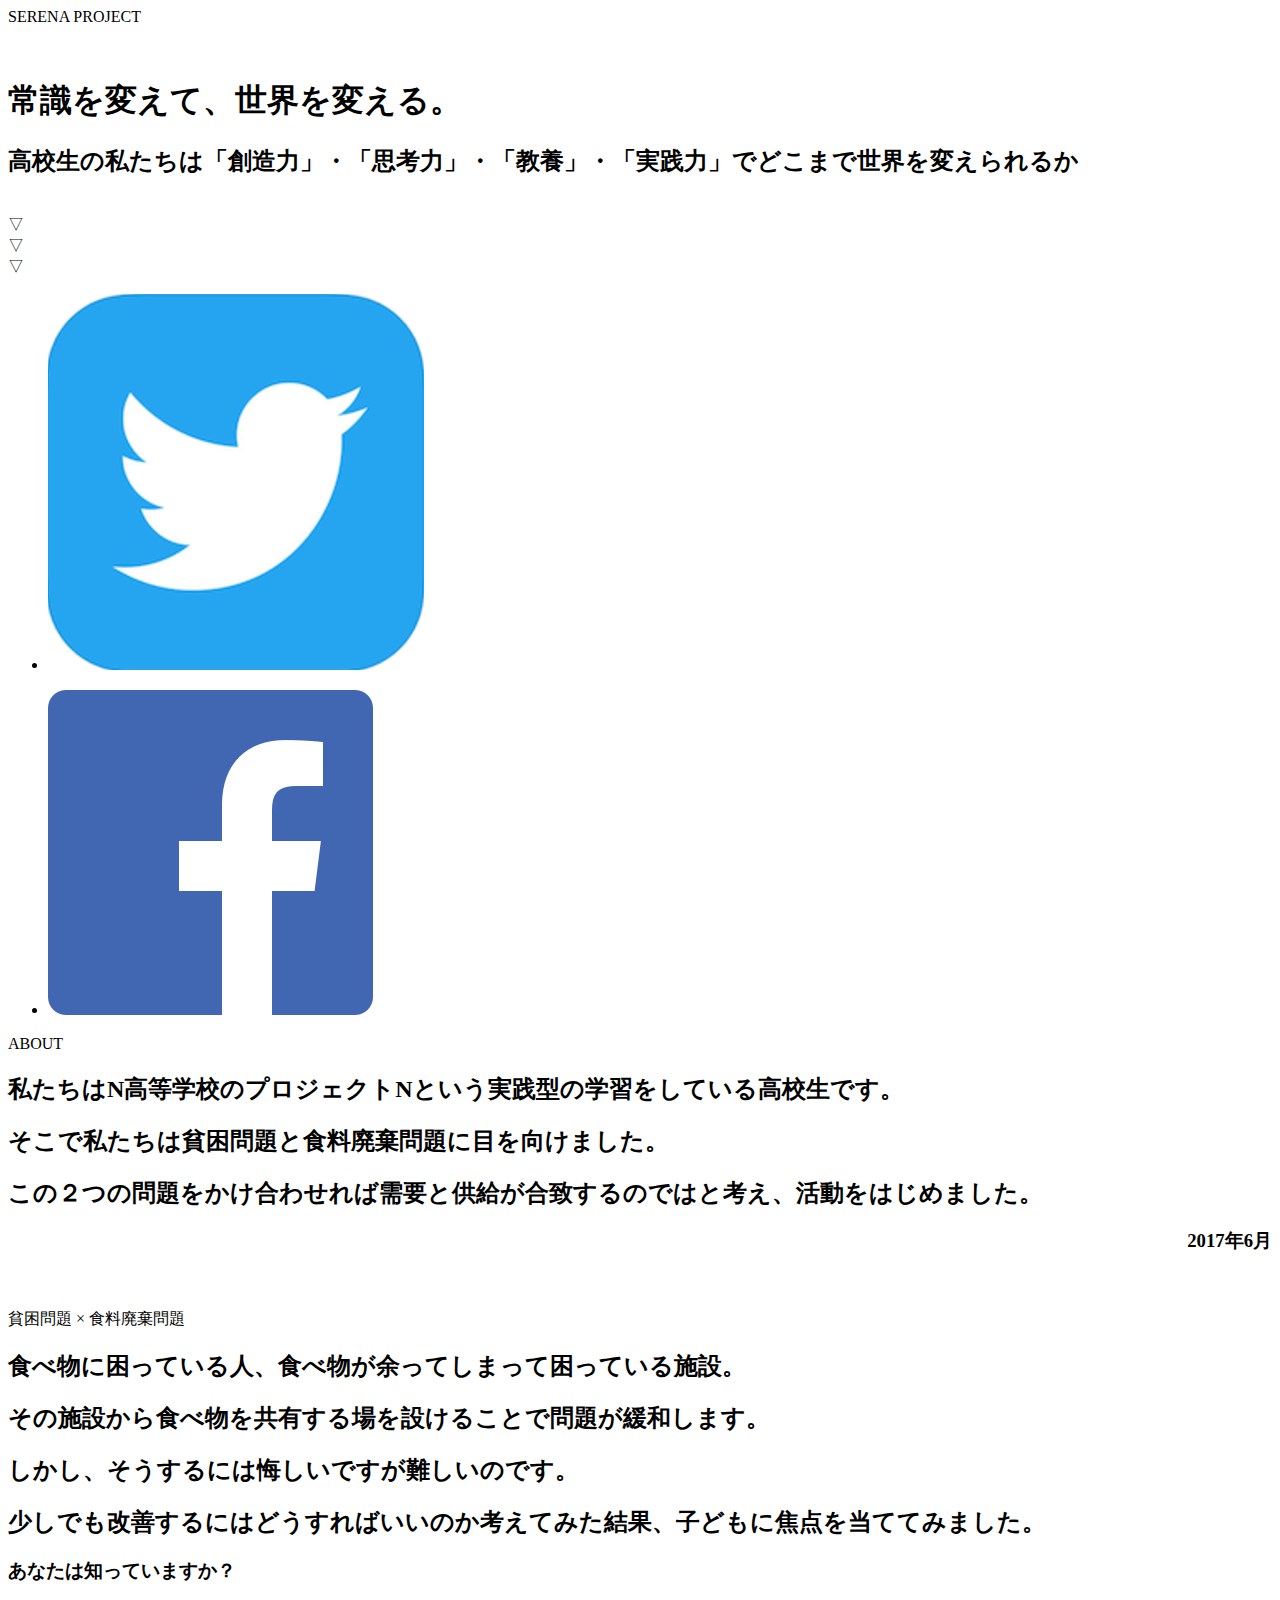
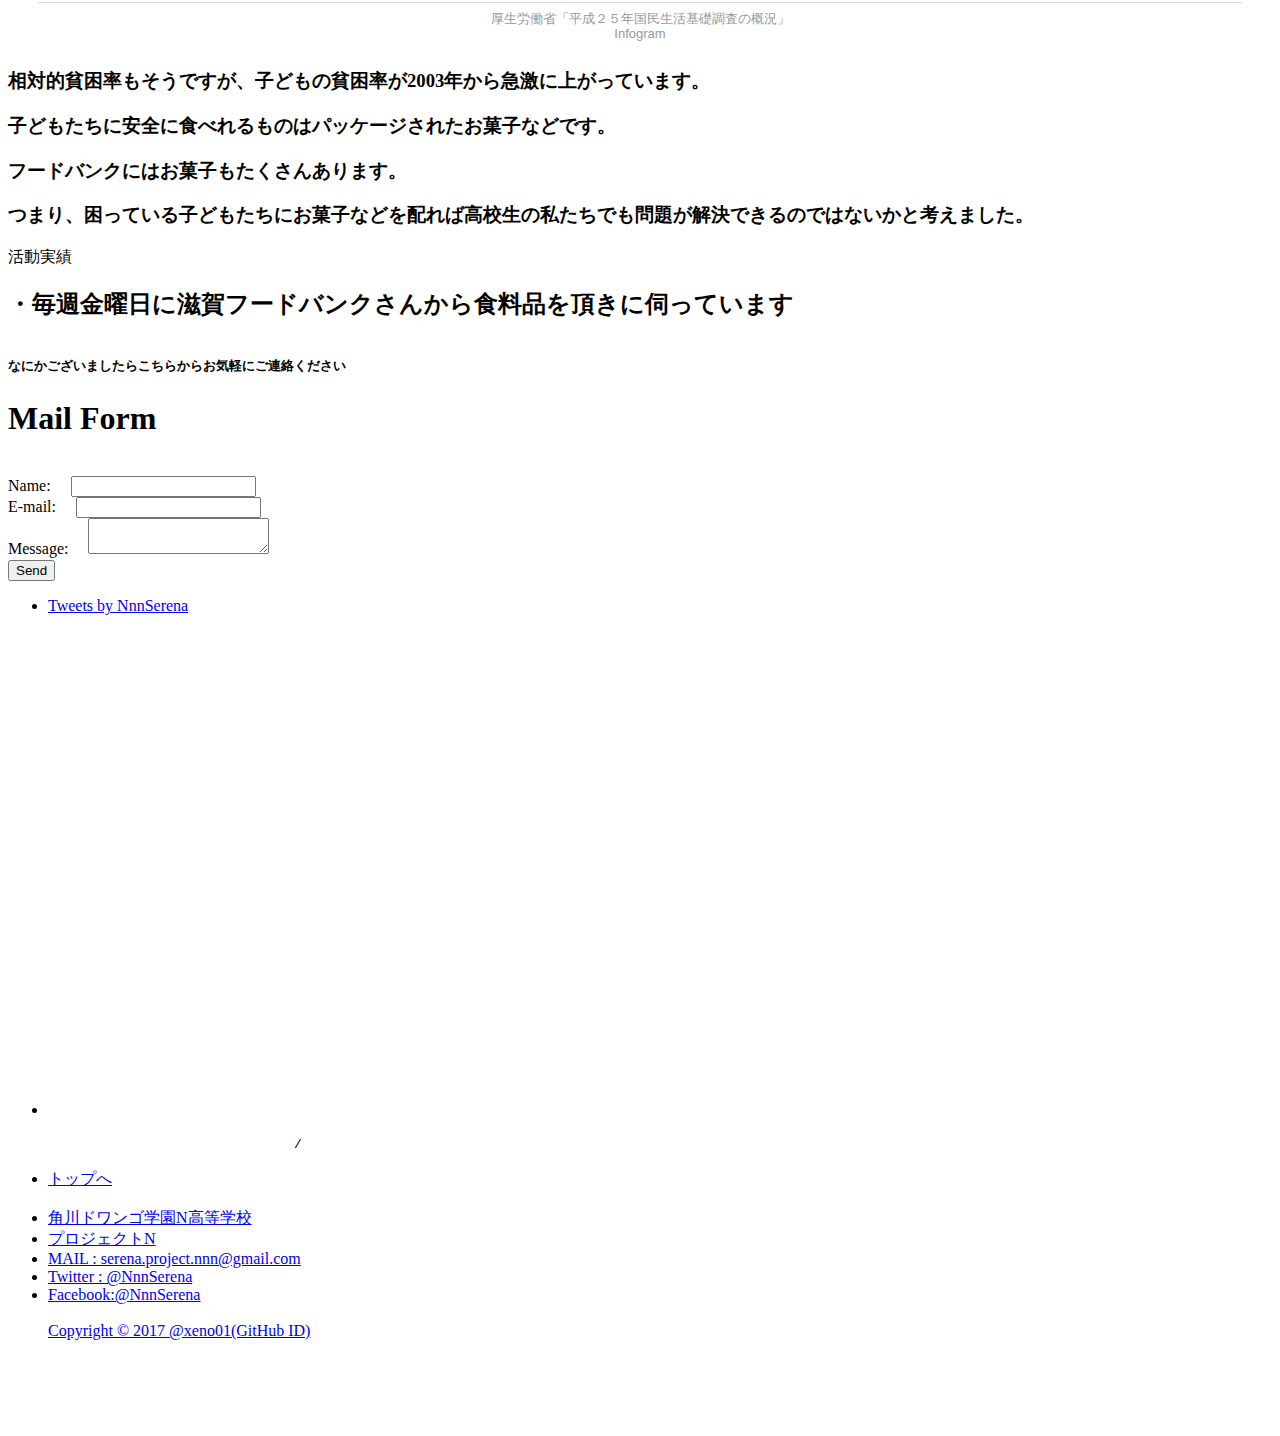
==== commit 41aa95ef: "Add files via upload" ====
--- a/index_pc.html
+++ b/index_pc.html
@@ -22,7 +22,7 @@
             </header>
             <div class="big_text">
                 <h1 id="big_h1">常識を変えて、世界を変える。</h1>
-                <h2 id="big_h2">高校生の私たちは「創造力」・「思考力」・「教養」・「実践力」でどこまで世界を変えられるか。</h2> <br>
+                <h2 id="big_h2">高校生の私たちは「創造力」・「思考力」・「教養」・「実践力」でどこまで世界を変えられるか</h2> <br>
                 <div class="down1"> ▽<br>▽<br>▽ </div>
                 <ul class="tw_con_all">
                     <li id="tw_con_all">
